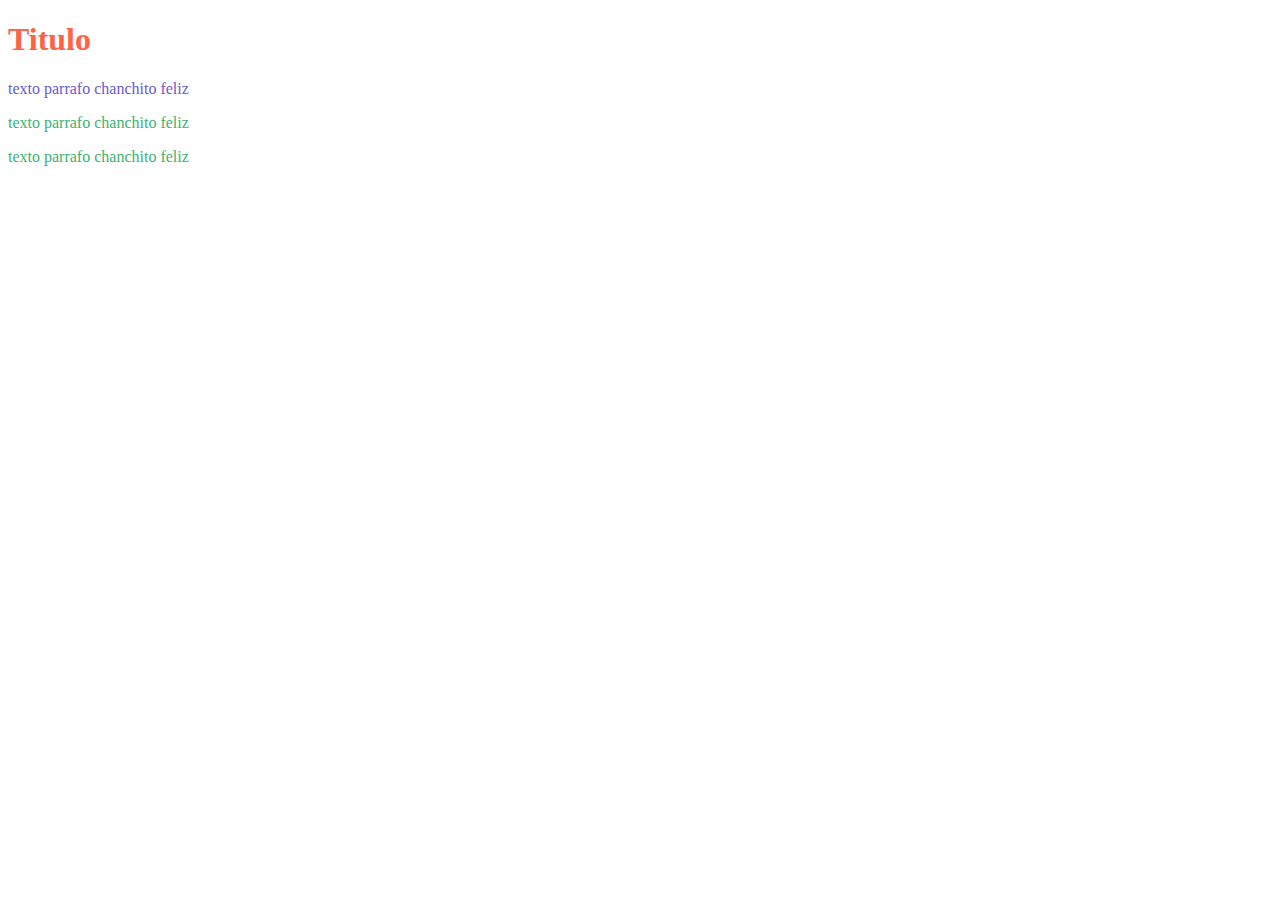
==== index.html @ 1a1a2a4b "comit asignando valores a selectores" ====
<!DOCTYPE html>
<html lang="en">
<head>
  <meta charset="UTF-8">
  <meta name="viewport" content="width=device-width, initial-scale=1.0">
  <title>Document</title>
  <link rel="stylesheet" href="assets/css/style.css">
</head>
<body> 
  <h1 id="titulo">Titulo</h1>
  <p class="texto">texto parrafo chanchito feliz</p>
  <p class="texto especial">texto parrafo chanchito feliz</p>
  <p class="especial">texto parrafo chanchito feliz</p>
  
</body>
</html>
---- assets/css/style.css ----
#titulo {
  color:tomato;
}

p.texto {
  color:slateblue;
}

p.especial {
  color:mediumseagreen;
}

/*Dependiendo del orden en que escribo es que se va a sobreescribir*/
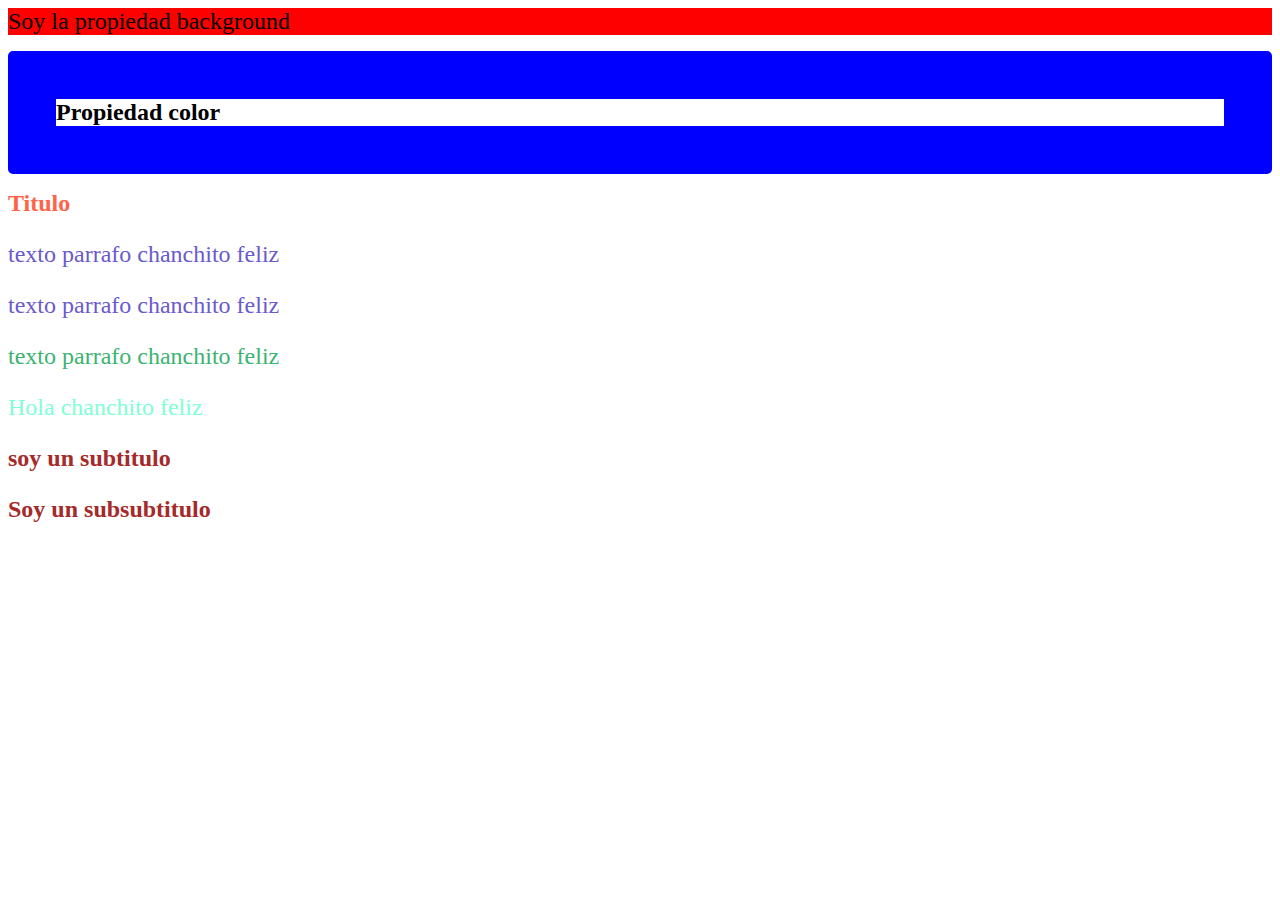
==== commit ae35d5ea: "background-image" ====
--- a/index.html
+++ b/index.html
@@ -7,10 +7,17 @@
   <link rel="stylesheet" href="assets/css/style.css">
 </head>
 <body> 
+  <article id="fondo">
+    Soy la propiedad background
+  </article>
+  <h1 class="color">Propiedad color</h1>
   <h1 id="titulo">Titulo</h1>
   <p class="texto">texto parrafo chanchito feliz</p>
   <p class="texto especial">texto parrafo chanchito feliz</p>
   <p class="especial">texto parrafo chanchito feliz</p>
-  
+  <div><p>Hola chanchito feliz</p>
+  <h2>soy un subtitulo</h2>
+  <h3>Soy un subsubtitulo</h3>
+  </div>
 </body>
 </html>--- a/assets/css/style.css
+++ b/assets/css/style.css
@@ -1,13 +1,63 @@
 #titulo {
   color:tomato;
-}
-
-p.texto {
-  color:slateblue;
 }
 
 p.especial {
   color:mediumseagreen;
 }
+p.texto {
+  color:slateblue;
+}
 
-/*Dependiendo del orden en que escribo es que se va a sobreescribir*/+
+/*Dependiendo del orden en que escribo es que se va a sobreescribir, es decir la ultima instruccion tiene prioridad*/
+div p {
+  color:aquamarine;
+}
+
+/*solo selecciona las etiquetas de p dentro de div*/
+
+div h2, div h3 {
+  color:brown;
+}
+
+/*Este es un selector universal al que le aplica esta propiedad*/
+* {
+  font-size: 24px; 
+  color:black;
+}
+
+/*Estas propiedades solo se van a aplicar si no han sido definidas por otros selectores*/
+
+/*
+.color {
+  color:#ff0000;
+}                 Hexadecimal, el mayor valor del color ffffff=blanco 
+y la ausencia del color #000000. Los primeros dos digitos es el color rojo, los segundos verdes y los terceros azules
+el primero nos habla del color y el de al lado su variación 
+*/
+
+
+/*.color {
+  color: rgb(0, 255, 255);
+}convencion RGB 255rojo,255verde,255azul*/
+
+/* .color {
+  border: 5px #f00 ridge;
+} */
+/*dotted- dashed- solid- double- 
+groove-ridge inset- ouset-  elementos tridimensionales
+none-hidden*/
+.color {
+  border-style: solid ;
+  border-color: blue;
+  border-radius: 5px;
+  border-width: 2rem;
+}
+
+#fondo {
+  background-color: red;
+  background-image: image('dulces.png');
+  background-size: 2rem;
+}
+/* opacity: .3; */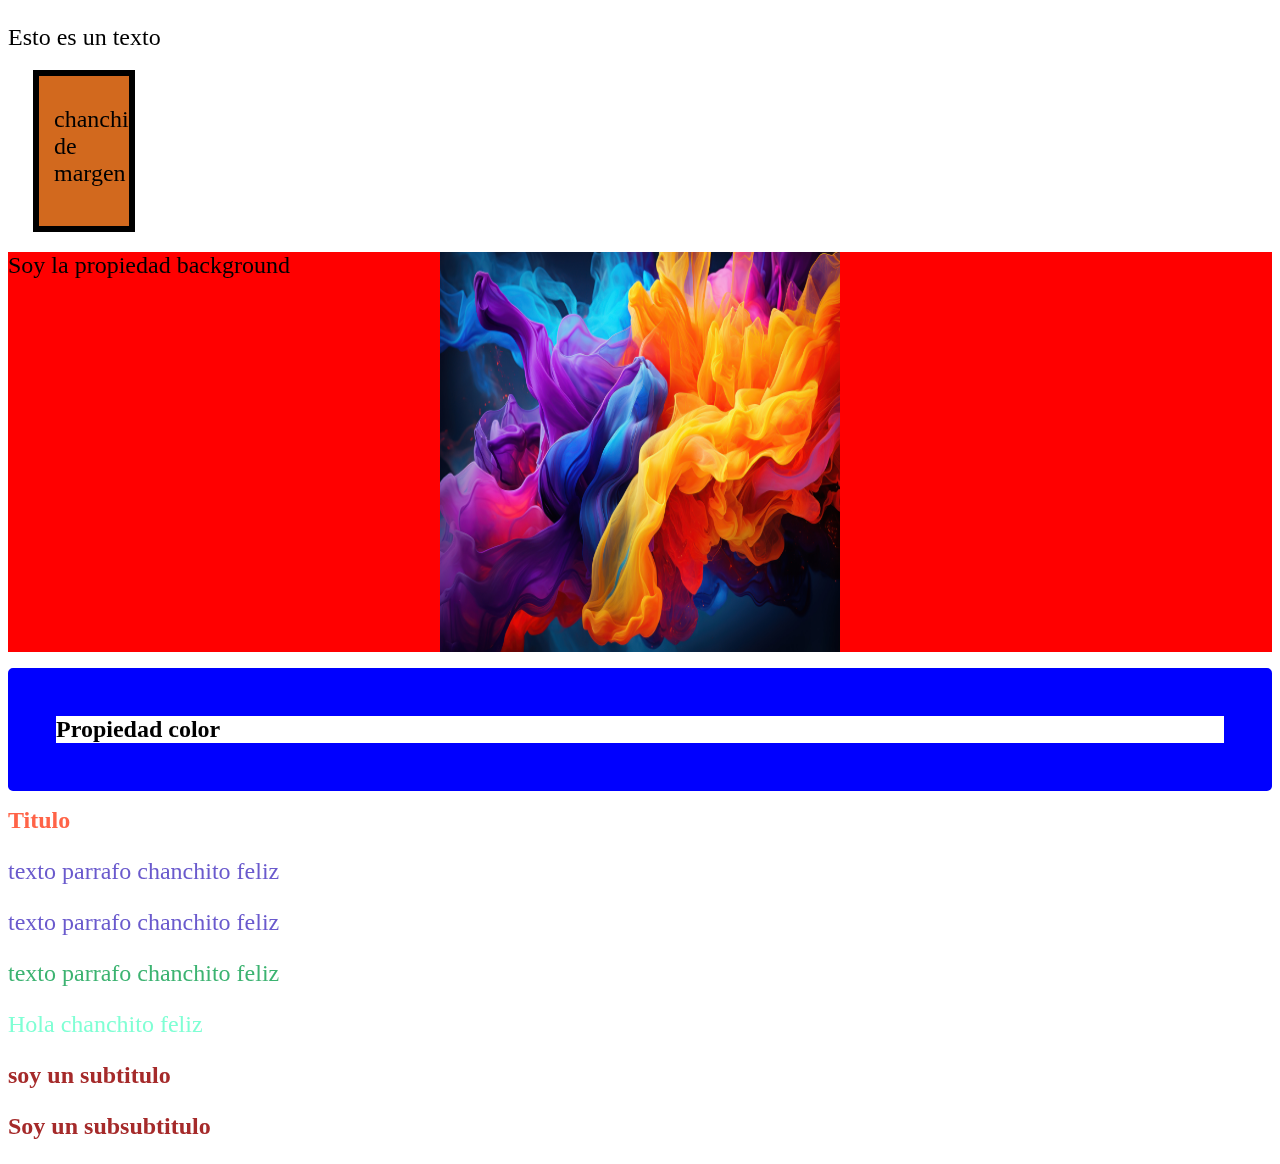
==== commit 33a85415: "box model" ====
--- a/index.html
+++ b/index.html
@@ -7,6 +7,10 @@
   <link rel="stylesheet" href="assets/css/style.css">
 </head>
 <body> 
+  <p class="text">Esto es un texto</p>
+  <div class="margen">
+    chanchito de margen
+  </div>
   <article id="fondo">
     Soy la propiedad background
   </article>
--- a/assets/css/style.css
+++ b/assets/css/style.css
@@ -57,7 +57,20 @@
 
 #fondo {
   background-color: red;
-  background-image: image('dulces.png');
-  background-size: 2rem;
+  background-image: url('colores.jpg');
+  background-size: 400px 400px;
+  height: 400px;
+  background-repeat: no-repeat;
+  background-position: center top;
 }
-/* opacity: .3; */+/* opacity: .3; */
+.margen {
+  background-color: chocolate;
+  margin: 15px 20px 25px 30px;
+  padding: 30px 25px 20px 15px;
+  border:solid 1px black;
+  height: 100px;
+  width: 50px;
+  overflow: scroll;
+  outline: solid 5px;
+}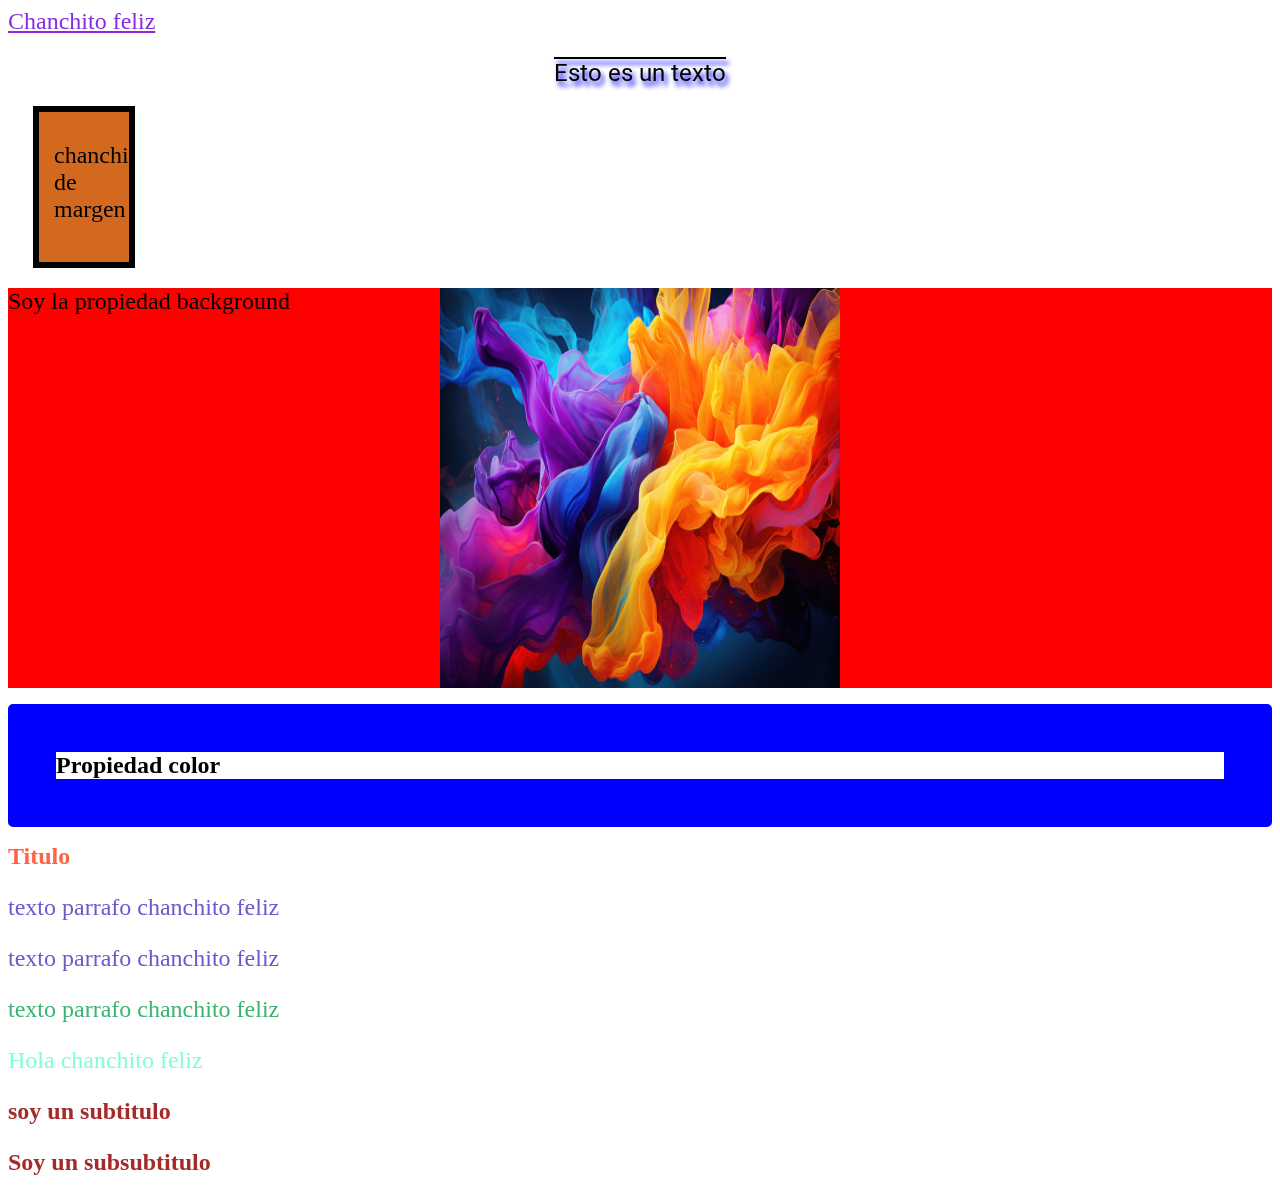
==== commit a21bd871: "orden de los estilos de los links" ====
--- a/index.html
+++ b/index.html
@@ -5,8 +5,12 @@
   <meta name="viewport" content="width=device-width, initial-scale=1.0">
   <title>Document</title>
   <link rel="stylesheet" href="assets/css/style.css">
+  <link rel="preconnect" href="https://fonts.googleapis.com">
+  <link rel="preconnect" href="https://fonts.gstatic.com" crossorigin>
+  <link href="https://fonts.googleapis.com/css2?family=Roboto&display=swap" rel="stylesheet">
 </head>
 <body> 
+  <a href="http://www.google.co.nz"> Chanchito feliz</a>
   <p class="text">Esto es un texto</p>
   <div class="margen">
     chanchito de margen
--- a/assets/css/style.css
+++ b/assets/css/style.css
@@ -24,7 +24,7 @@
 /*Este es un selector universal al que le aplica esta propiedad*/
 * {
   font-size: 24px; 
-  color:black;
+  /* color:black; */
 }
 
 /*Estas propiedades solo se van a aplicar si no han sido definidas por otros selectores*/
@@ -73,4 +73,26 @@
   width: 50px;
   overflow: scroll;
   outline: solid 5px;
+}
+.text {
+  font-family: 'Roboto', sans-serif;
+  text-align: center;
+  text-decoration: overline;
+  text-shadow: 3px 5px 5px blue ;
+}
+
+a:link { 
+  color:blueviolet;
+}
+
+a:visited {
+  color:gray;
+}
+
+a:hover {
+  color:yellow;
+}
+
+a:active {
+  color:red;
 }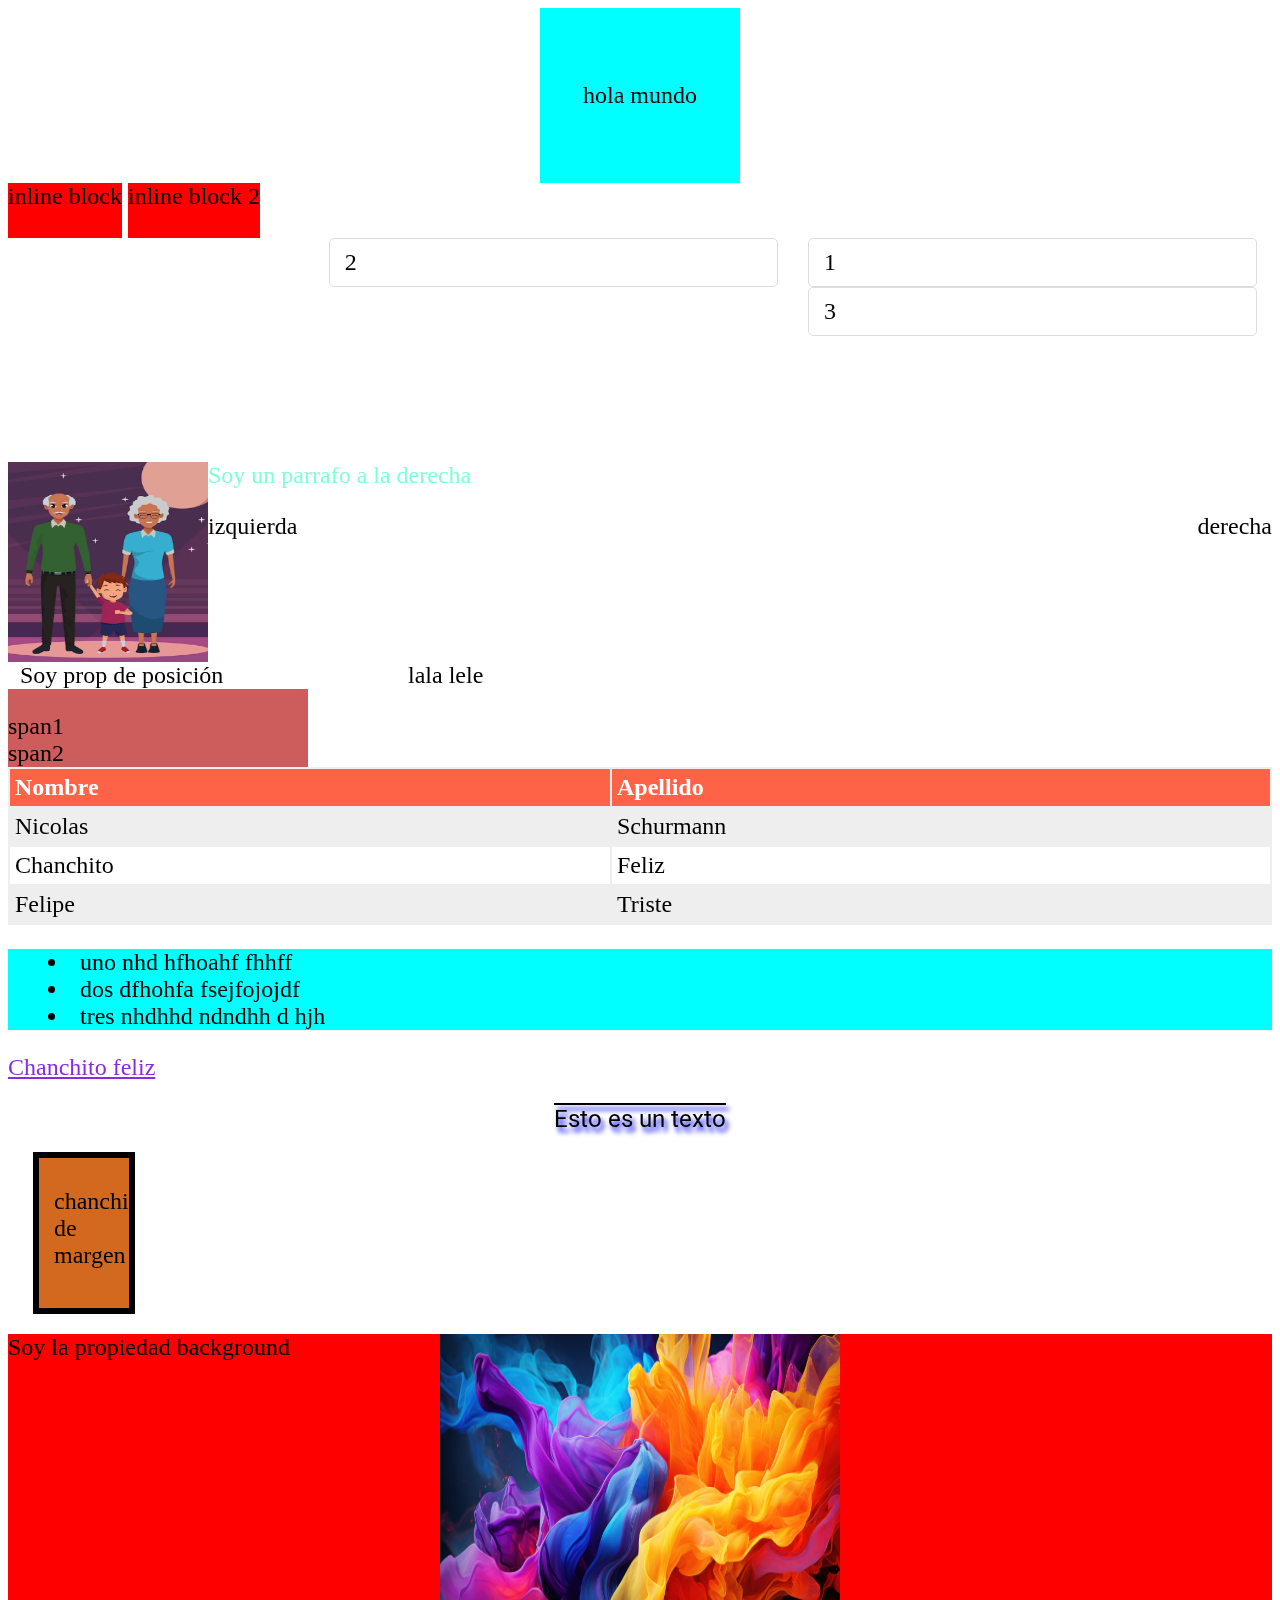
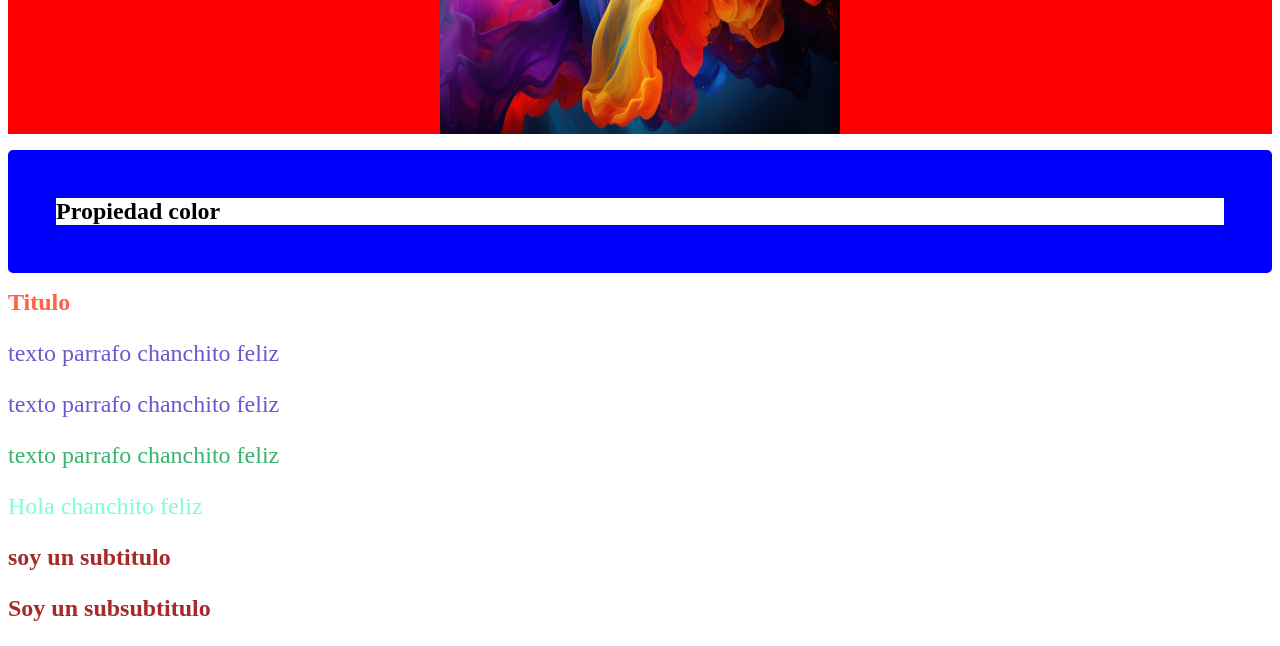
==== commit ae079a69: "blog de prueba" ====
--- a/index.html
+++ b/index.html
@@ -10,6 +10,52 @@
   <link href="https://fonts.googleapis.com/css2?family=Roboto&display=swap" rel="stylesheet">
 </head>
 <body> 
+  <section class="center">
+ <p>hola mundo</p>
+  </section>
+  <div class="inline-block">inline block</div>
+  <div class="inline-block">inline block 2</div>
+<div class="container">
+  <article class="card right">1</article>
+  <article class="card right">2</article>
+  <article class="card right">3</article>
+</div>
+  <div class="container">
+
+  <img src="assets/img/viejitos.png" class="left" alt="">
+  <p>Soy un parrafo a la derecha</p>
+    <div class="left">izquierda</div>
+    <div class="right">derecha</div>
+  </div>
+  <article id="position">Soy prop de posición</article>
+  <div class="inline">lala</div>
+  <div class="inline">lele</div>
+  <span>span1</span>
+  <span>span2</span>
+  <table>
+    <tr>
+        <th>Nombre</th>
+        <th>Apellido</th>
+    </tr>
+    <tr>
+      <td>Nicolas</td>
+      <td>Schurmann</td>
+    </tr>
+    <tr>
+      <td>Chanchito</td>
+      <td>Feliz</td>
+    </tr>
+    <tr>
+      <td>Felipe</td>
+      <td>Triste</td>
+    </tr>
+
+  </table>
+  <ul>
+    <li>uno nhd hfhoahf fhhff </li>
+    <li>dos dfhohfa fsejfojojdf</li>
+    <li>tres nhdhhd ndndhh d hjh</li>
+  </ul>
   <a href="http://www.google.co.nz"> Chanchito feliz</a>
   <p class="text">Esto es un texto</p>
   <div class="margen">
--- a/assets/css/style.css
+++ b/assets/css/style.css
@@ -95,4 +95,91 @@
 
 a:active {
   color:red;
+}
+
+ul {
+  background-color: cyan;
+  /* list-style-type: none; */
+list-style-position: inside;
+}
+
+table {
+  width: 100%;
+  border-collapse: collapse;
+}
+
+th,td {
+  border:solid 2px #eee;
+  padding: 5px;
+}
+
+th {
+  background-color: tomato;
+  color:white;
+  text-align: left;
+}
+
+tr:nth-child(even) {
+  background-color: #eee;
+}
+
+tr:hover {
+  background-color: #aaa ;
+  cursor: pointer;
+}
+
+span {
+  display: block;
+  /* display: none;
+  visibility: hidden; */
+  max-width: 300px;
+  background-color: indianred;
+}
+.inline {
+  display: inline;
+}
+
+#position {
+  position: fixed; /*stick es una mezcla entre absoluto y fixed*/
+  left: 20px;
+  /* top: 25px; */
+
+}
+
+.left {
+  float: left;
+  width: 200px;
+  height: 200px;
+}
+
+.container {
+  height: 200px;
+}
+
+.right {
+  float: right;
+}
+
+.card {
+  border: solid 1px #ddd;
+  border-radius: 5px;
+  margin:0 15px;
+  padding: 10px 15px;
+  width:33% ;
+}
+
+.inline-block {
+  display: inline-block;
+  height: 55px;
+  background-color: red;
+}   
+/* solo a inline-block se la puede agregar ancho y largo */
+
+.center {
+  padding: 50px 0;
+  text-align: center;
+  width: 200px;
+  margin: 0 auto;
+  background-color: aqua;
+
 }